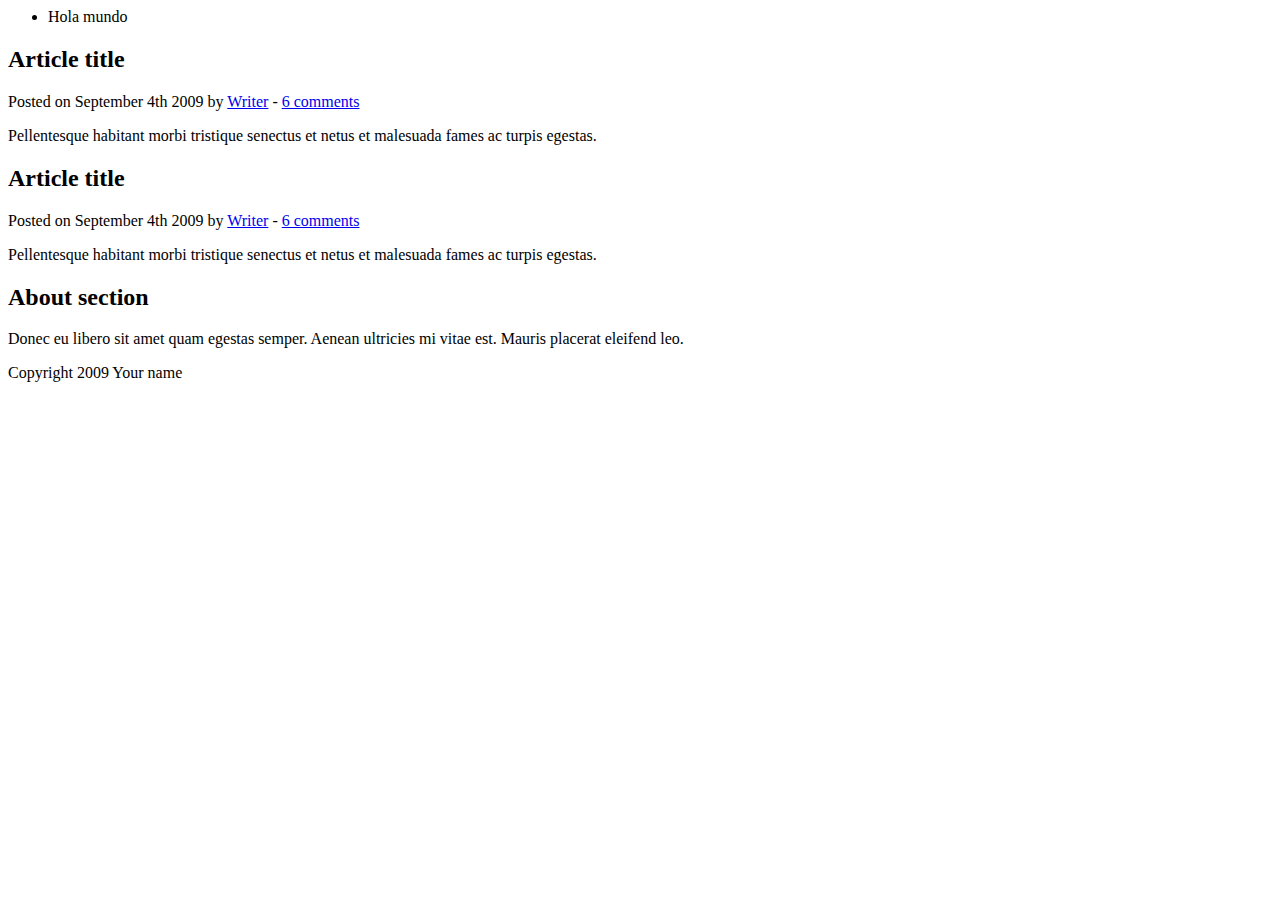
==== index.html @ 5b05d356 "Se modifico el titulo" ====
<html>

<head>
	
	<meta http-equiv="Content-Type" content="text/html; charset=UTF-8" />
	<title>Your Website</title>
</head>

<body>

	<header>
		<nav>
			<ul>
				<li>Hola mundo</li>
			</ul>
		</nav>
	</header>
	
	<section>
	
		<article>
			<header>
				<h2>Article title</h2>
				<p>Posted on <time datetime="2009-09-04T16:31:24+02:00">September 4th 2009</time> by <a href="#">Writer</a> - <a href="#comments">6 comments</a></p>
			</header>
			<p>Pellentesque habitant morbi tristique senectus et netus et malesuada fames ac turpis egestas.</p>
		</article>
		
		<article>
			<header>
				<h2>Article title</h2>
				<p>Posted on <time datetime="2009-09-04T16:31:24+02:00">September 4th 2009</time> by <a href="#">Writer</a> - <a href="#comments">6 comments</a></p>
			</header>
			<p>Pellentesque habitant morbi tristique senectus et netus et malesuada fames ac turpis egestas.</p>
		</article>
		
	</section>

	<aside>
		<h2>About section</h2>
		<p>Donec eu libero sit amet quam egestas semper. Aenean ultricies mi vitae est. Mauris placerat eleifend leo.</p>
	</aside>

	<footer>
		<p>Copyright 2009 Your name</p>
	</footer>

</body>

</html>
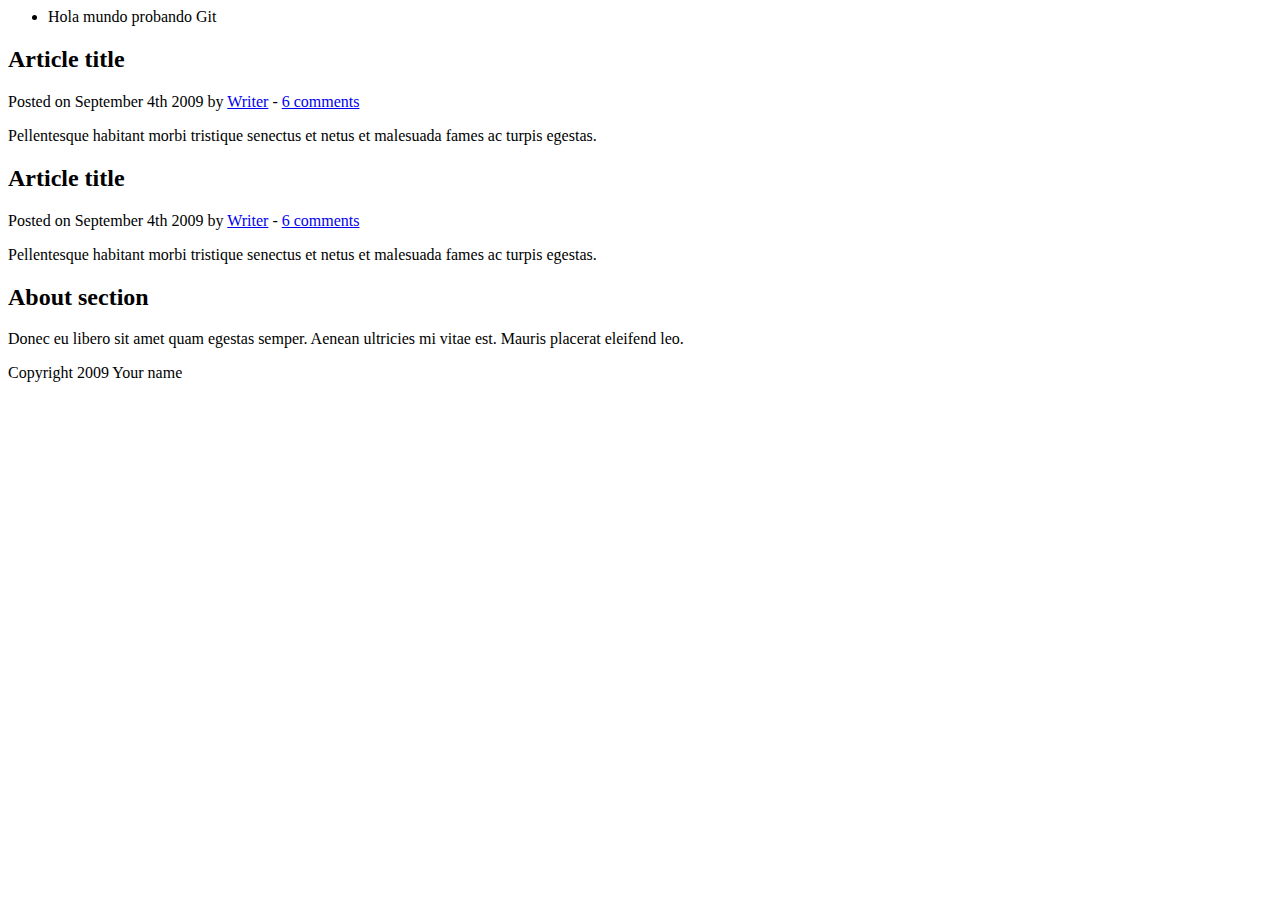
==== commit 3fd463dd: "Se modifico index.html las palabras Probando Git" ====
--- a/index.html
+++ b/index.html
@@ -11,7 +11,7 @@
 	<header>
 		<nav>
 			<ul>
-				<li>Hola mundo</li>
+				<li>Hola mundo probando Git</li>
 			</ul>
 		</nav>
 	</header>
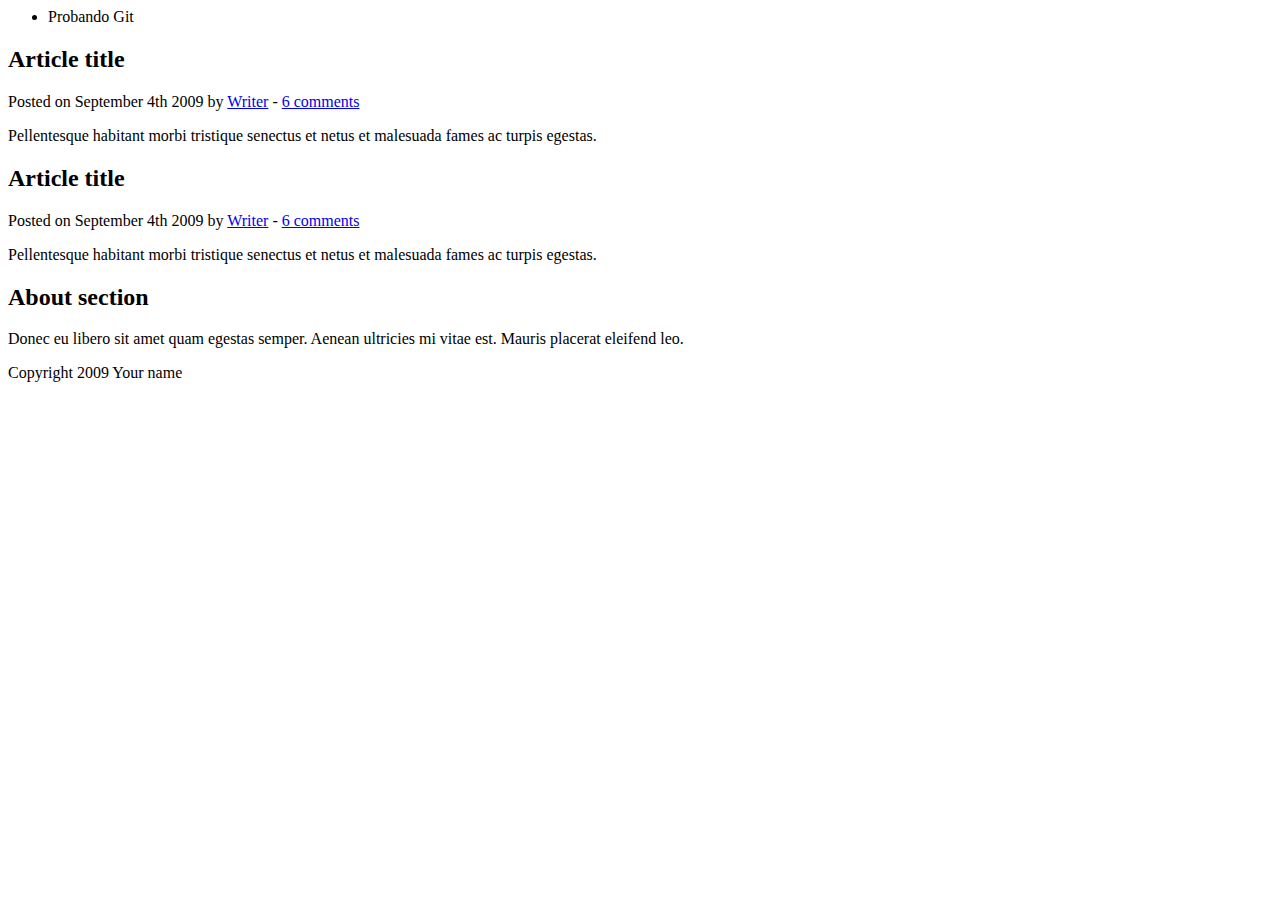
==== commit 7559c091: "Nueva modificacion al index" ====
--- a/index.html
+++ b/index.html
@@ -11,7 +11,7 @@
 	<header>
 		<nav>
 			<ul>
-				<li>Hola mundo probando Git</li>
+				<li>Probando Git</li>
 			</ul>
 		</nav>
 	</header>
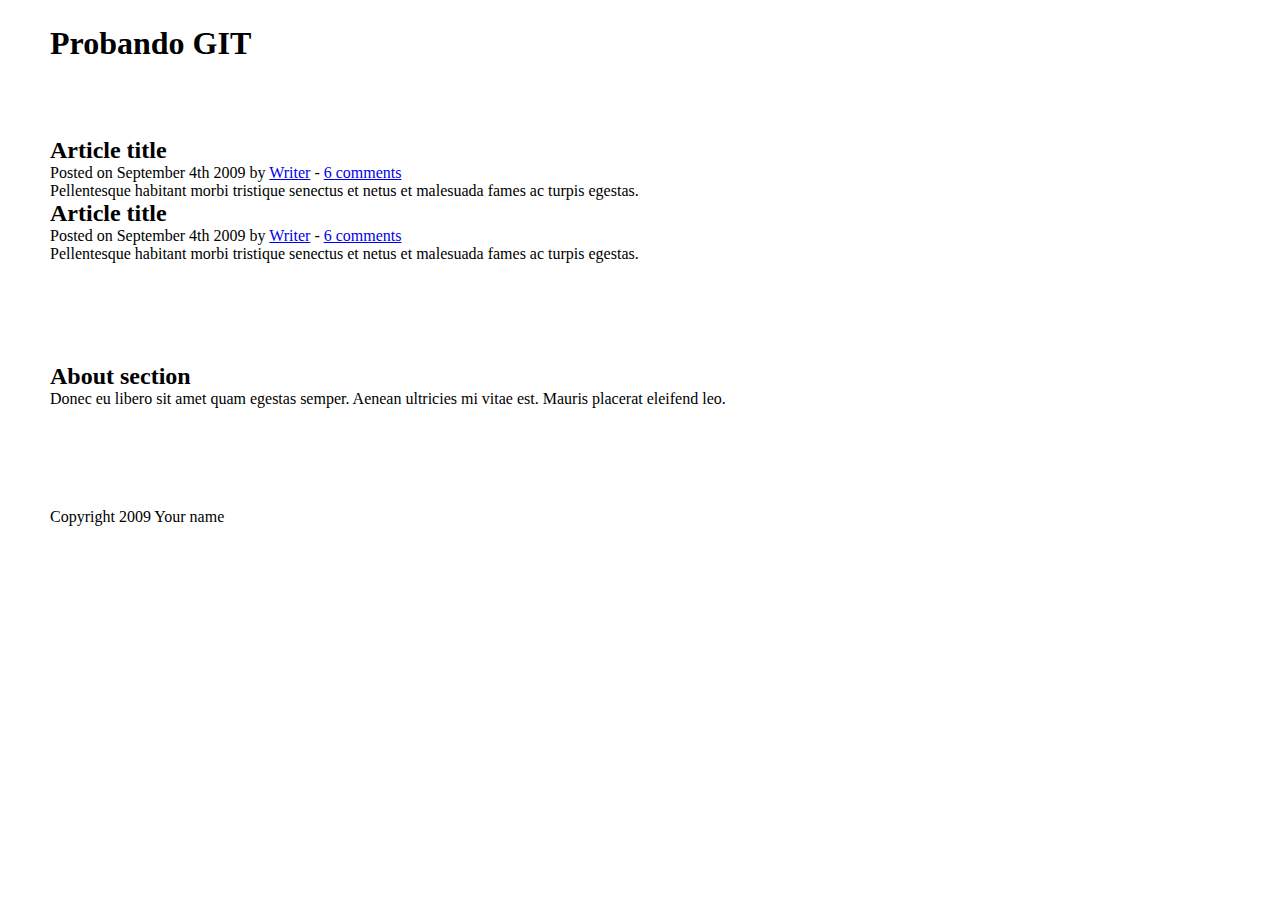
==== commit 6f6a6a7a: "Css agregado" ====
--- a/index.html
+++ b/index.html
@@ -2,21 +2,18 @@
 
 <head>
 	
-	<meta http-equiv="Content-Type" content="text/html; charset=UTF-8" />
+	<meta http-equiv="Content-Type" content="text/html; charset=UTF-8"/>
+	<link rel="stylesheet" href="css/estilos.css">
 	<title>Your Website</title>
 </head>
 
 <body>
 
-	<header>
-		<nav>
-			<ul>
-				<li>Probando Git</li>
-			</ul>
-		</nav>
+	<header class="container">
+		<h1>Probando GIT</h1>
 	</header>
 	
-	<section>
+	<section class="container">
 	
 		<article>
 			<header>
@@ -36,12 +33,12 @@
 		
 	</section>
 
-	<aside>
+	<aside class="container">
 		<h2>About section</h2>
 		<p>Donec eu libero sit amet quam egestas semper. Aenean ultricies mi vitae est. Mauris placerat eleifend leo.</p>
 	</aside>
 
-	<footer>
+	<footer class="container">
 		<p>Copyright 2009 Your name</p>
 	</footer>
 
--- a/css/estilos.css
+++ b/css/estilos.css
@@ -0,0 +1,15 @@
+*{
+    margin: 0;
+    padding: 0;
+    box-sizing: border-box;
+}
+
+header.container {
+    display: flex;
+    padding: 25px 50px;
+    text-align: center;
+}
+
+.container {
+    padding: 50px;
+}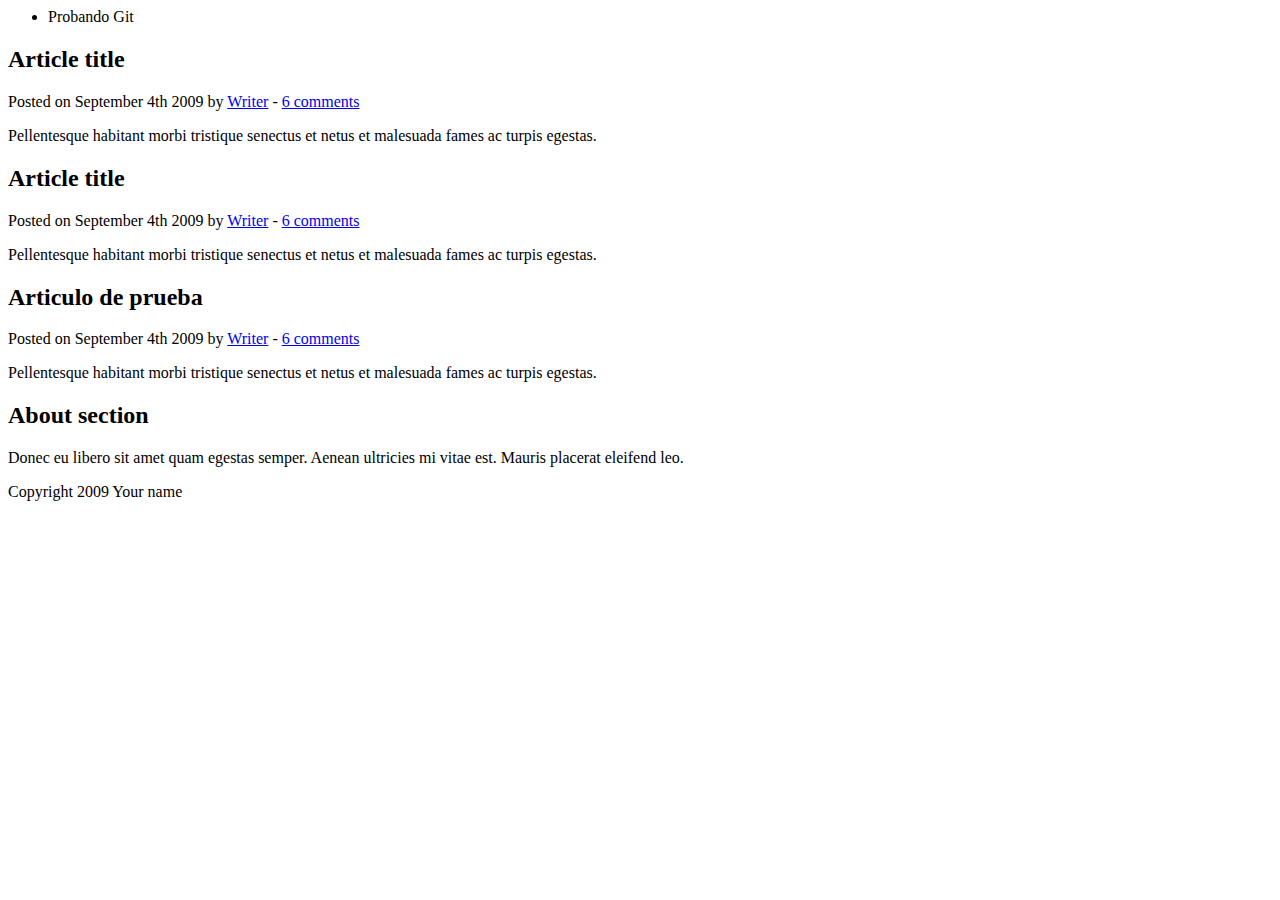
==== commit 41cf2089: "Articulo" ====
--- a/index.html
+++ b/index.html
@@ -2,18 +2,21 @@
 
 <head>
 	
-	<meta http-equiv="Content-Type" content="text/html; charset=UTF-8"/>
-	<link rel="stylesheet" href="css/estilos.css">
+	<meta http-equiv="Content-Type" content="text/html; charset=UTF-8" />
 	<title>Your Website</title>
 </head>
 
 <body>
 
-	<header class="container">
-		<h1>Probando GIT</h1>
+	<header>
+		<nav>
+			<ul>
+				<li>Probando Git</li>
+			</ul>
+		</nav>
 	</header>
 	
-	<section class="container">
+	<section>
 	
 		<article>
 			<header>
@@ -30,15 +33,23 @@
 			</header>
 			<p>Pellentesque habitant morbi tristique senectus et netus et malesuada fames ac turpis egestas.</p>
 		</article>
+
+		<article>
+			<header>
+				<h2>Articulo de prueba</h2>
+				<p>Posted on <time datetime="2009-09-04T16:31:24+02:00">September 4th 2009</time> by <a href="#">Writer</a> - <a href="#comments">6 comments</a></p>
+			</header>
+			<p>Pellentesque habitant morbi tristique senectus et netus et malesuada fames ac turpis egestas.</p>
+		</article>
 		
 	</section>
 
-	<aside class="container">
+	<aside>
 		<h2>About section</h2>
 		<p>Donec eu libero sit amet quam egestas semper. Aenean ultricies mi vitae est. Mauris placerat eleifend leo.</p>
 	</aside>
 
-	<footer class="container">
+	<footer>
 		<p>Copyright 2009 Your name</p>
 	</footer>
 
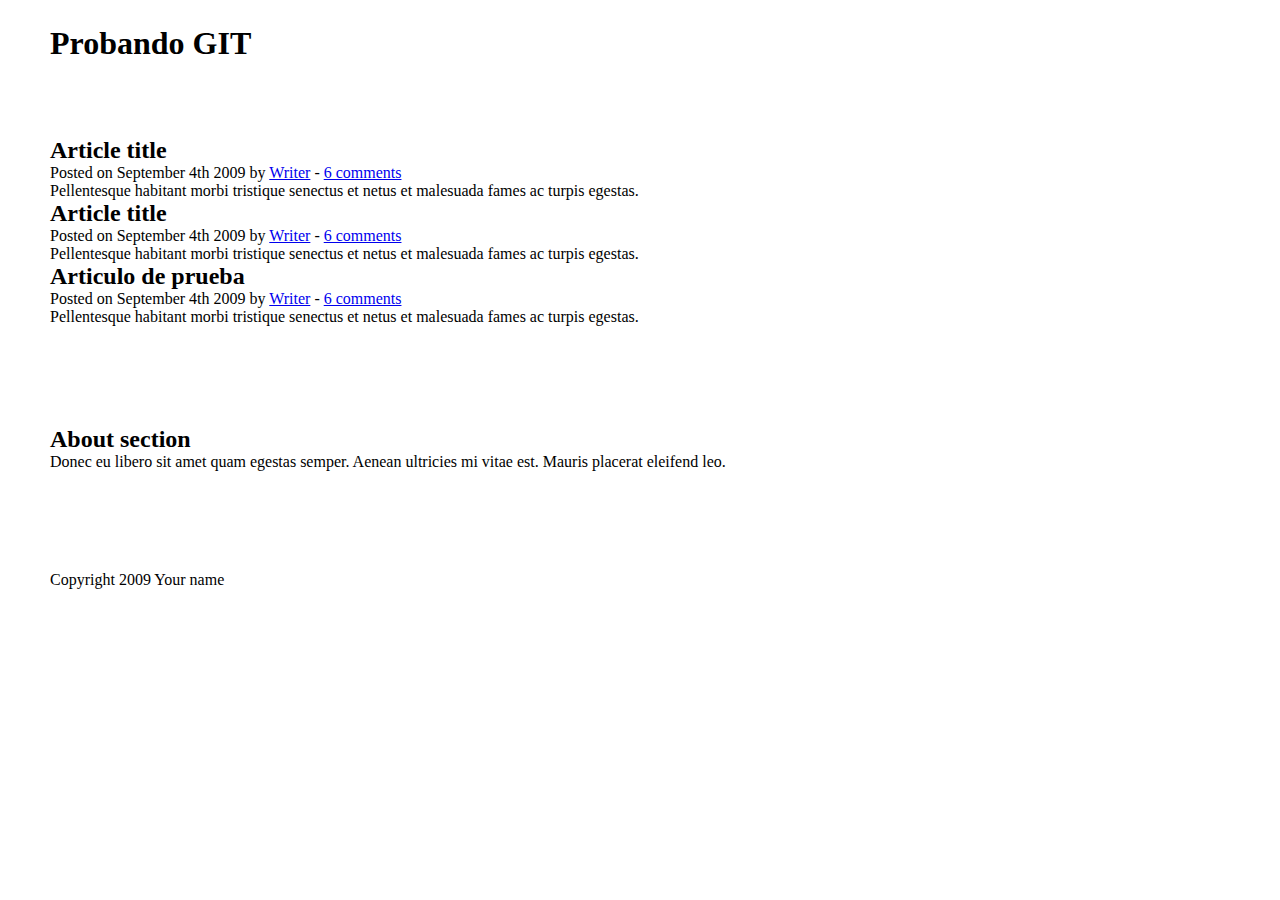
==== commit c0975168: "Merge branch 'prueba-dos'" ====
--- a/index.html
+++ b/index.html
@@ -2,21 +2,18 @@
 
 <head>
 	
-	<meta http-equiv="Content-Type" content="text/html; charset=UTF-8" />
+	<meta http-equiv="Content-Type" content="text/html; charset=UTF-8"/>
+	<link rel="stylesheet" href="css/estilos.css">
 	<title>Your Website</title>
 </head>
 
 <body>
 
-	<header>
-		<nav>
-			<ul>
-				<li>Probando Git</li>
-			</ul>
-		</nav>
+	<header class="container">
+		<h1>Probando GIT</h1>
 	</header>
 	
-	<section>
+	<section class="container">
 	
 		<article>
 			<header>
@@ -44,12 +41,12 @@
 		
 	</section>
 
-	<aside>
+	<aside class="container">
 		<h2>About section</h2>
 		<p>Donec eu libero sit amet quam egestas semper. Aenean ultricies mi vitae est. Mauris placerat eleifend leo.</p>
 	</aside>
 
-	<footer>
+	<footer class="container">
 		<p>Copyright 2009 Your name</p>
 	</footer>
 
--- a/css/estilos.css
+++ b/css/estilos.css
@@ -0,0 +1,15 @@
+*{
+    margin: 0;
+    padding: 0;
+    box-sizing: border-box;
+}
+
+header.container {
+    display: flex;
+    padding: 25px 50px;
+    text-align: center;
+}
+
+.container {
+    padding: 50px;
+}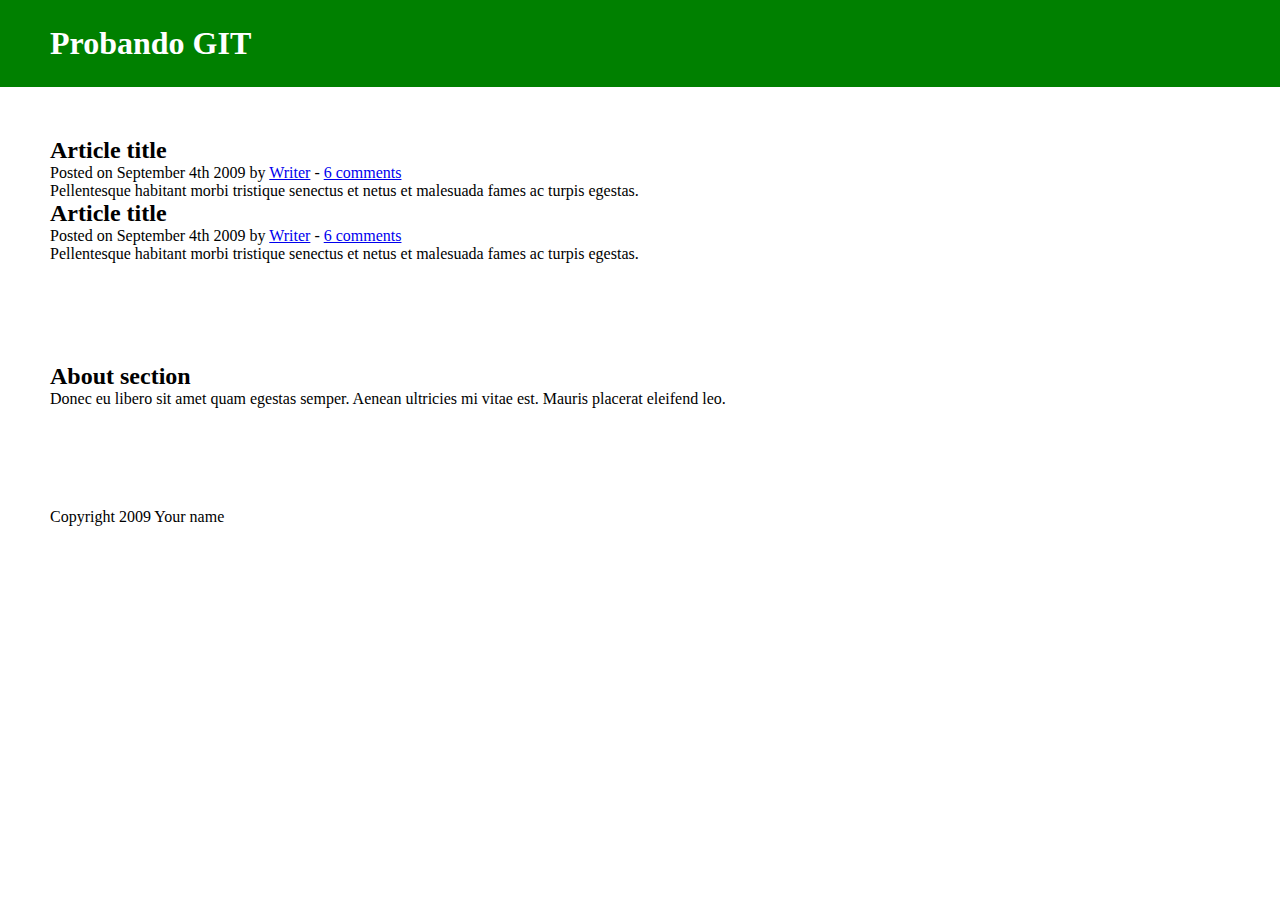
==== commit 9e736961: "Cambios en css e index" ====
--- a/index.html
+++ b/index.html
@@ -30,14 +30,6 @@
 			</header>
 			<p>Pellentesque habitant morbi tristique senectus et netus et malesuada fames ac turpis egestas.</p>
 		</article>
-
-		<article>
-			<header>
-				<h2>Articulo de prueba</h2>
-				<p>Posted on <time datetime="2009-09-04T16:31:24+02:00">September 4th 2009</time> by <a href="#">Writer</a> - <a href="#comments">6 comments</a></p>
-			</header>
-			<p>Pellentesque habitant morbi tristique senectus et netus et malesuada fames ac turpis egestas.</p>
-		</article>
 		
 	</section>
 
--- a/css/estilos.css
+++ b/css/estilos.css
@@ -8,6 +8,8 @@
     display: flex;
     padding: 25px 50px;
     text-align: center;
+    background: green;
+    color: white;
 }
 
 .container {
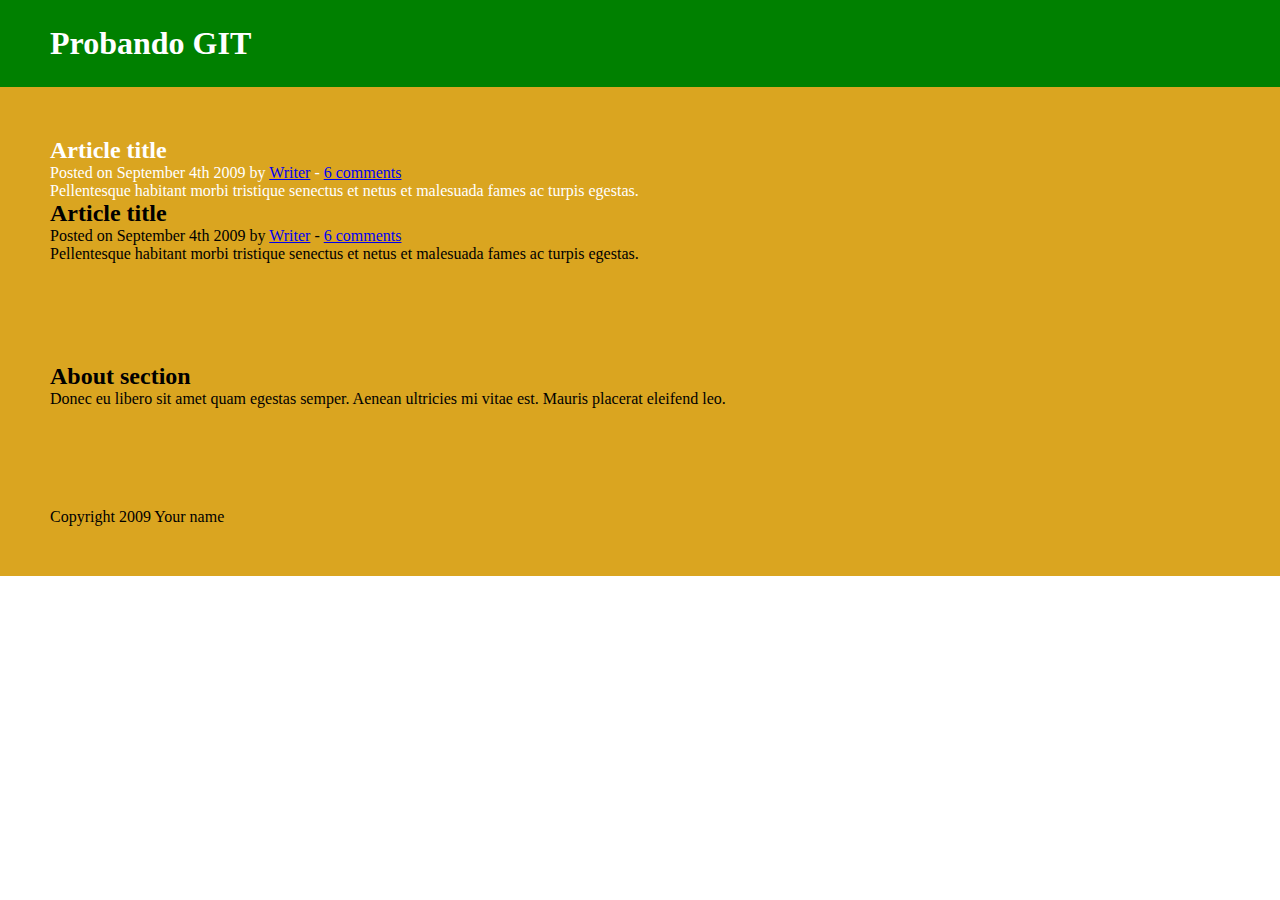
==== commit 05520fd3: "Diseño" ====
--- a/index.html
+++ b/index.html
@@ -18,7 +18,7 @@
 		<article>
 			<header>
 				<h2>Article title</h2>
-				<p>Posted on <time datetime="2009-09-04T16:31:24+02:00">September 4th 2009</time> by <a href="#">Writer</a> - <a href="#comments">6 comments</a></p>
+				<p>Posted on <time datetime="2009-09-04T16:31:24+02:00">September 4th 2009</time> by <a href="nueva_funcionalidad.html">Writer</a> - <a href="#comments">6 comments</a></p>
 			</header>
 			<p>Pellentesque habitant morbi tristique senectus et netus et malesuada fames ac turpis egestas.</p>
 		</article>
--- a/css/estilos.css
+++ b/css/estilos.css
@@ -14,4 +14,9 @@
 
 .container {
     padding: 50px;
+    background: goldenrod;
+}
+
+section.container article:first-child{
+    color: #fff;
 }